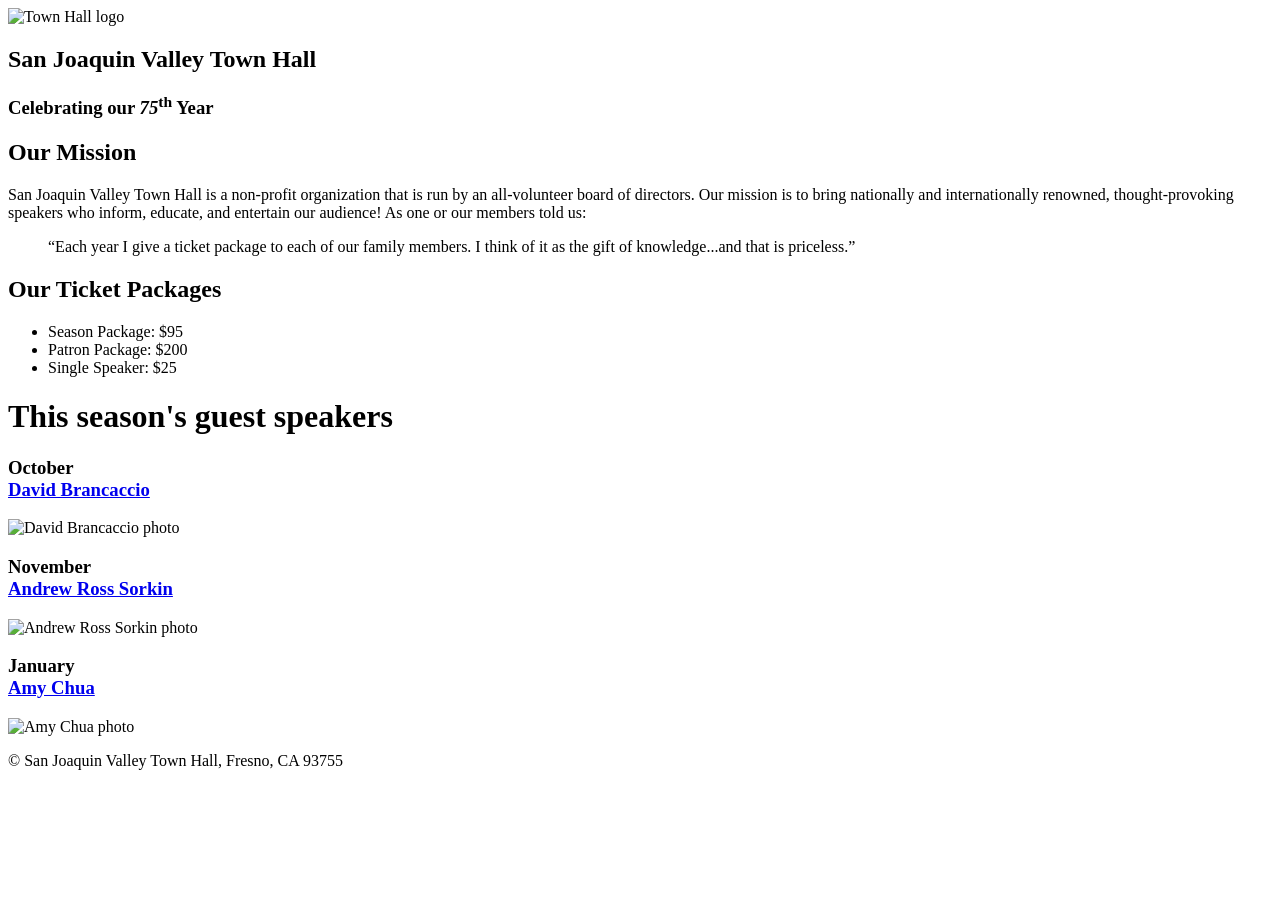
==== index.html @ 341fda40 "Add files via upload added a07 files" ====
<!DOCTYPE html>
<html lang="en">

<head>
	<meta charset="utf-8">
	<title>San Joaquin Valley Town Hall</title>
	<link rel="icon" href="images/favicon.ico">
	<link rel="stylesheet" href="styles/main.css">
</head>

<body>
	<header>
		<img src="images/town_hall_logo.gif" alt="Town Hall logo" height="80">
		<h2>San Joaquin Valley Town Hall</h2>
		<h3>Celebrating our <em class="large">75</em><sup>th</sup> Year</h3>
	</header>
	<main>
		<h2>Our Mission</h2>
		<p>San Joaquin Valley Town Hall is a non-profit organization that is run by an 
			all-volunteer board of directors. Our mission is to bring nationally and 
			internationally renowned, thought-provoking speakers who inform, educate, 
			and entertain our audience! As one or our members told us:</p>
		<blockquote>&ldquo;Each year I give a ticket package to each of our family members. 
			I think of it as the gift of knowledge...and that is priceless.&rdquo;</blockquote>

		<h2>Our Ticket Packages</h2>
		<ul>
			<li>Season Package: $95</li>
			<li>Patron Package: $200</li>
			<li>Single Speaker: $25</li>
		</ul>

		<h1>This season's guest speakers</h1>
		<h3>October<br><a href="speakers/brancaccio.html">David Brancaccio</a></h3>
		<img src="images/brancaccio75.jpg" alt="David Brancaccio photo">
		<h3>November<br><a href="speakers/sorkin.html">Andrew Ross Sorkin</a></h3>
		<img src="images/sorkin75.jpg" alt="Andrew Ross Sorkin photo">
		<h3>January<br><a href="speakers/chua.html">Amy Chua</a></h3>
		<img src="images/chua75.jpg" alt="Amy Chua photo">
	</main>
	<footer>
		<p>&copy; San Joaquin Valley Town Hall, Fresno, CA 93755</p>
	</footer>
</body>
</html>
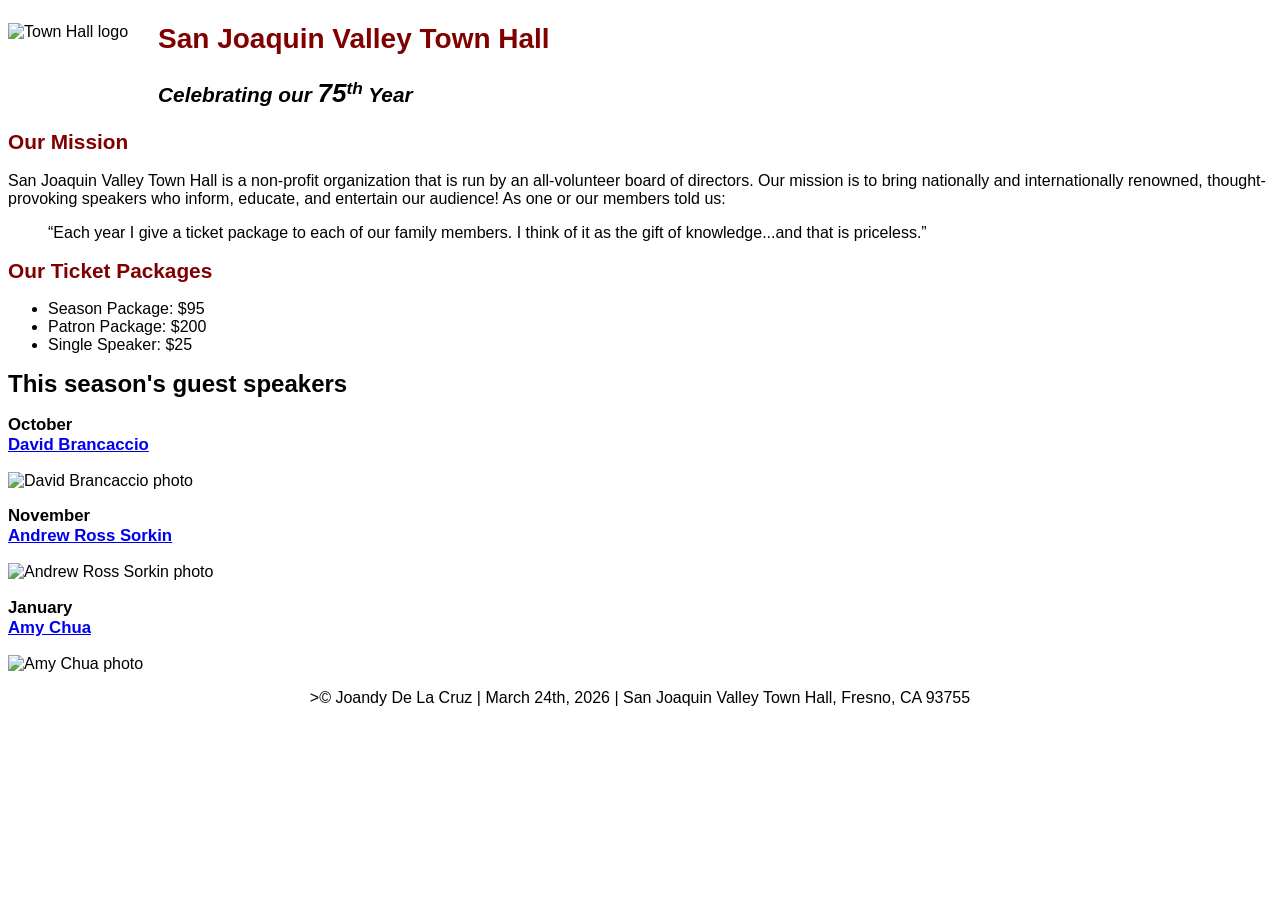
==== commit 5b27f65f: "Update index.html" ====
--- a/index.html
+++ b/index.html
@@ -39,7 +39,7 @@
 		<img src="images/chua75.jpg" alt="Amy Chua photo">
 	</main>
 	<footer>
-		<p>&copy; San Joaquin Valley Town Hall, Fresno, CA 93755</p>
+		<p>>&copy; Joandy De La Cruz | March 24th, 2026 | San Joaquin Valley Town Hall, Fresno, CA 93755</p>
 	</footer>
 </body>
 </html>
--- a/styles/main.css
+++ b/styles/main.css
@@ -0,0 +1,57 @@
+/* custom property */
+:root {
+	--accent-color: #800000;  /* could also be coded #800 */
+}
+
+/* default styles */
+body {
+	font-family: Arial, Helvetica, sans-serif;
+    font-size: 100%;
+}
+a:hover, a:focus{
+	font-style: italic;
+	color: var(--accent-color);
+}
+h1 {
+	font-size: 150%;
+}
+h2 {
+	font-size: 130%;
+	color: var(--accent-color);
+}
+h3 {
+	font-size: 105%;
+}
+
+/* the styles for the header */
+header {
+	& h2 {
+		font-size: 175%;
+		text-indent: 30px;
+	}
+	& h3 {
+		font-size: 130%;
+		font-style: italic;
+		text-indent: 30px;
+	}
+	& img {
+		float: left;
+	}
+}
+
+/* the styles for the main content */
+main {
+	clear: left;
+}
+
+/* the styles for the footer */
+footer {
+	& p {
+		text-align: center;
+	}
+}
+
+/* CSS class */
+.large {
+	font-size: 125%;
+}
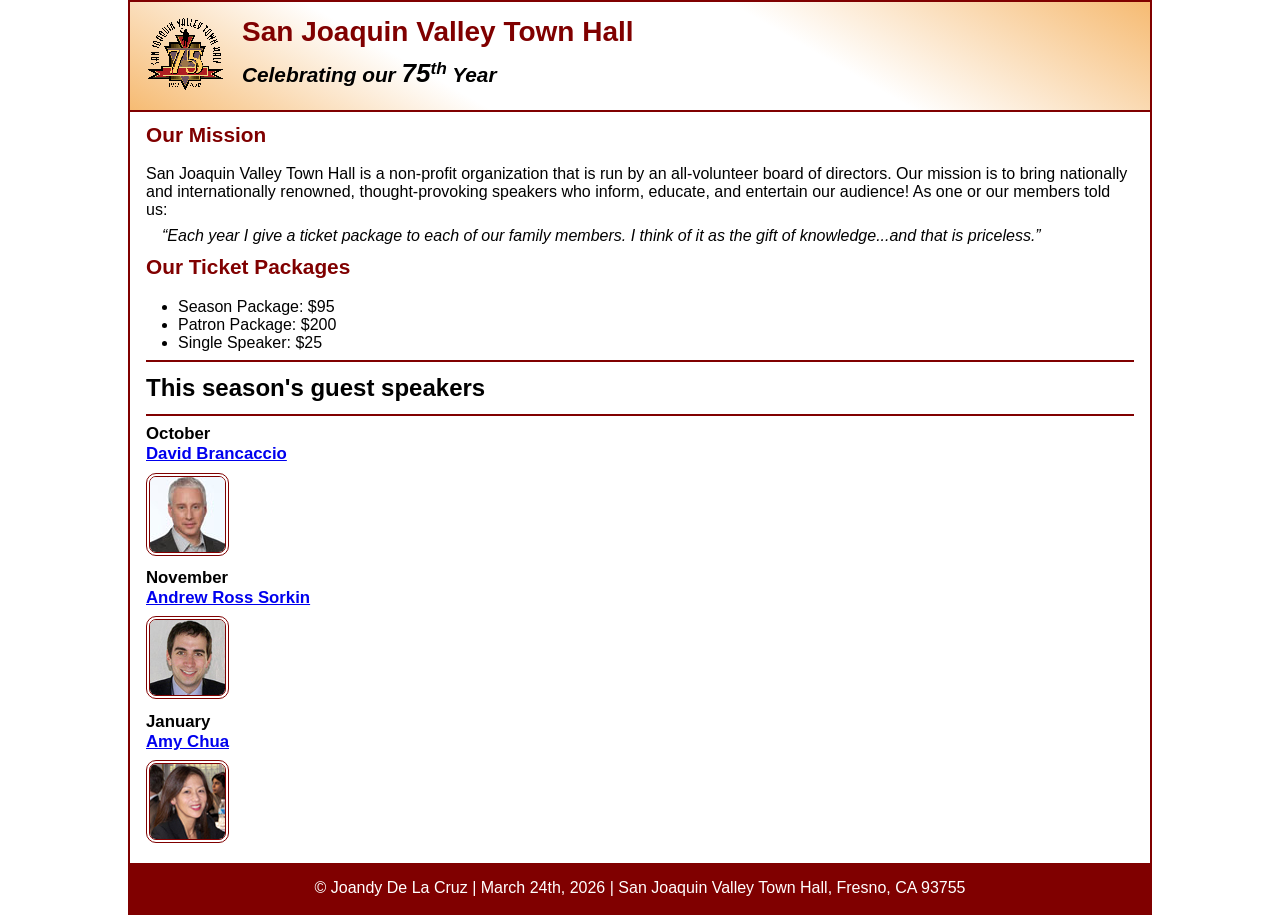
==== commit 1a4b3d90: "Update index.html" ====
--- a/index.html
+++ b/index.html
@@ -39,7 +39,7 @@
 		<img src="images/chua75.jpg" alt="Amy Chua photo">
 	</main>
 	<footer>
-		<p>>&copy; Joandy De La Cruz | March 24th, 2026 | San Joaquin Valley Town Hall, Fresno, CA 93755</p>
+		<p>&copy; Joandy De La Cruz | March 24th, 2026 | San Joaquin Valley Town Hall, Fresno, CA 93755</p>
 	</footer>
 </body>
 </html>
--- a/styles/main.css
+++ b/styles/main.css
@@ -1,16 +1,30 @@
 /* custom property */
 :root {
 	--accent-color: #800000;  /* could also be coded #800 */
+	--gradient-color: #f6bb73;
+}
+
+/* reset */
+* {
+	margin: 0;
+	padding: 0;
+	box-sizing: border-box;
 }
 
 /* default styles */
 body {
 	font-family: Arial, Helvetica, sans-serif;
     font-size: 100%;
+	width: 80%;
+	margin: auto;
+	border: 2px solid var(--accent-color);
 }
 a:hover, a:focus{
 	font-style: italic;
 	color: var(--accent-color);
+}
+h1, h2, h3, p, ul {
+	padding: .5em 0;
 }
 h1 {
 	font-size: 150%;
@@ -22,32 +36,54 @@
 h3 {
 	font-size: 105%;
 }
+ul {
+	margin-left: 2em;
+}
 
 /* the styles for the header */
 header {
+	border-bottom: 2px solid var(--accent-color);
+	background-image: linear-gradient(
+	    30deg, var(--gradient-color) 0%, white 30%, white 65%, var(--gradient-color) 100%);
 	& h2 {
 		font-size: 175%;
-		text-indent: 30px;
+		padding: .5em 0 0 0;
 	}
 	& h3 {
 		font-size: 130%;
 		font-style: italic;
-		text-indent: 30px;
+		padding-bottom: 1em;
 	}
 	& img {
 		float: left;
+		margin: .75em 1em;
 	}
 }
 
 /* the styles for the main content */
 main {
-	clear: left;
+	padding: 0 1em 1em;
+	& h1 {
+		border-top: 2px solid var(--accent-color);
+		border-bottom: 2px solid var(--accent-color);
+	}
+	& blockquote {
+		font-style: italic;
+		padding-left: 1em;
+	}
+	& img {
+		border: 4px double var(--accent-color);
+		border-radius: 10px;
+	}
 }
 
 /* the styles for the footer */
 footer {
+	background-color: var(--accent-color);
 	& p {
 		text-align: center;
+		color: white;
+		padding: 1em 0;
 	}
 }
 
@@ -55,3 +91,4 @@
 .large {
 	font-size: 125%;
 }
+
